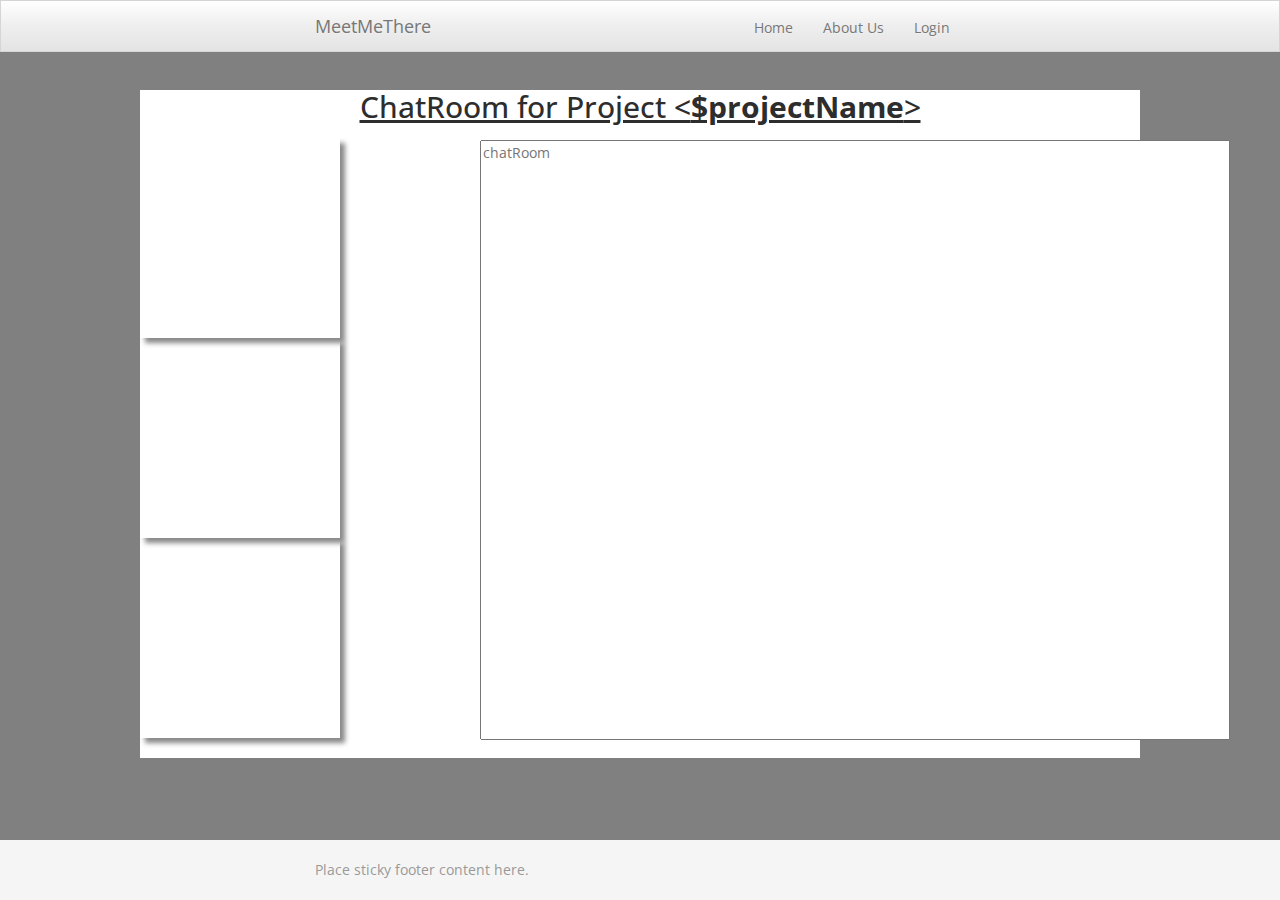
==== interface/ChatRoom.html @ 23259553 "interface added" ====
<!DOCTYPE html>
<html lang="en">
<head>
  <meta charset="utf-8">
  <meta http-equiv="X-UA-Compatible" content="IE=edge">
  <meta name="viewport" content="width=device-width, initial-scale=1">

  <title>MeetMeThere</title>

  <!-- Bootstrap core CSS -->
  <link href="./spacelab/bootstrap.min.css" rel="stylesheet">
  <link href="https://kuler.adobe.com/blue-grey-color-theme-1073841/"/>
   <!-- Custom styles for this template -->
  <link href="./css/sticky-footer.css" rel="stylesheet">

  <style>
  body {
  background-color: grey;
  padding-top: 5em;
  padding-bottom: 5em;
  } 
  .bodyContent{
  margin: 0px auto;
  max-width: 1000px;
  background-color: white;
  }
  .memberList{
  width:200px;
  height:200px;
  box-shadow: 5px 5px 5px #888888;
  }
  .docList{
  width:200px;
  height:200px;
  box-shadow: 5px 5px 5px #888888;
  }
  .meetingInfoList{
  width:200px;
  height:200px;
  box-shadow: 5px 5px 5px #888888;
  }
  .chatArea{
  width:750px;
  height: 600px;
  position: absolute;
  left: 480px;
  top : 140px;
  }
  textarea{
    resize: none;
  }
  </style>
  <!-- Custom styles for this template -->
  <link href="navbar-fixed-top.css" rel="stylesheet">
  </head>
  <!-- Start of Body-->
<body>
   <!--Start of Nav Bar-->
    <div class="navbar navbar-default navbar-fixed-top" role="navigation">
      <div class="container">
        <div class="navbar-header">
          <a class="navbar-brand" href="./index.html">MeetMeThere</a>
        </div>
        <div class="navbar-collapse collapse">
          <ul class="nav navbar-nav" style="float: right;">
            <li><a href="./index.html">Home</a></li>
            <li><a href="./AboutUs.html">About Us</a></li>
            <li><a href="./login.html">Login</a></li>
          </ul>
        </div><!--/.nav-collapse -->
      </div>
    </div>
    <!-- End of Nav Bar-->  
  <!-- Start of Body Content -->
  <div class="bodyContent">
    <h2 style="text-align: center; text-decoration:underline;">ChatRoom for Project <<label style="text-decoration:underline;">$projectName</label>></h2>
   
    <div class="memberList"></div>
    <div class="docList"></div>
    <div class="meetingInfoList"></div>
    <div><textarea class="chatArea" placeholder="chatRoom"></textarea></div>
    <br/>
  </div>
  <!-- End of Body Content -->

 <!--Start of Footer-->
    <div id="footer">
      <div class="container">
        <p class="text-muted">Place sticky footer content here.</p>
      </div>
    </div>
<!-- End of Footer -->   
<!-- Bootstrap core JavaScript
    ================================================== -->
    <!-- Placed at the end of the document so the pages load faster -->
    <script src="https://ajax.googleapis.com/ajax/libs/jquery/1.11.0/jquery.min.js"></script>
    <script src="../js/bootstrap.min.js"></script>
    <script>
    $('#sidebar').affix({
      offset: {>
        top: $('.navbar-default').height()
      }
    }); </script>
</body>
<!-- End of Body-->
  </html>
---- interface/css/sticky-footer.css ----
/* Sticky footer styles
-------------------------------------------------- */
html {
  position: relative;
  min-height: 100%;
}
body {
  /* Margin bottom by footer height */
  margin-bottom: 60px;
}
#footer {
  position: absolute;
  bottom: 0;
  width: 100%;
  /* Set the fixed height of the footer here */
  height: 60px;
  background-color: #f5f5f5;
}


/* Custom page CSS
-------------------------------------------------- */
/* Not required for template or sticky footer method. */

.container {
  width: auto;
  max-width: 680px;
  padding: 0 15px;
}
.container .text-muted {
  margin: 20px 0;
}
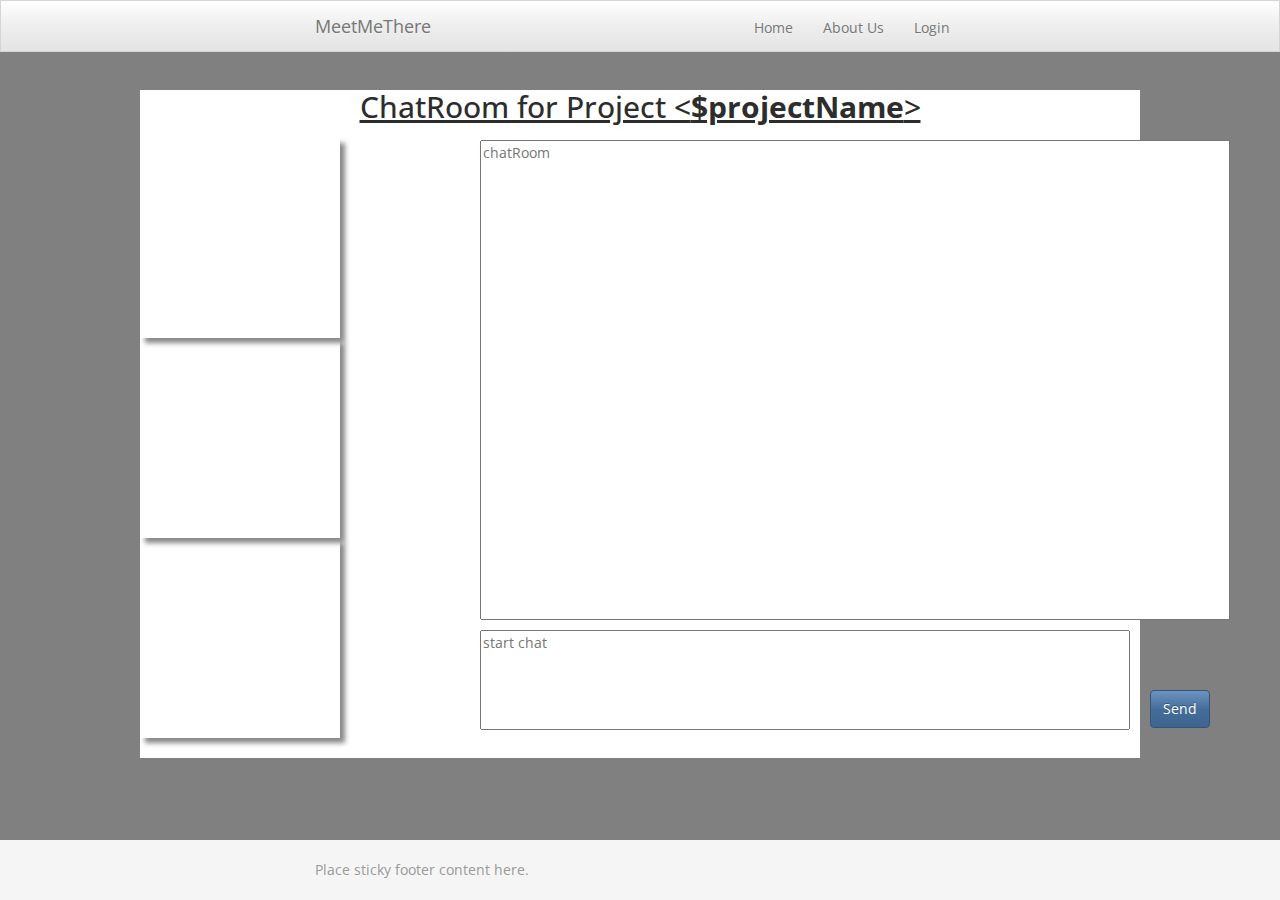
==== commit 7774278f: "chat room" ====
--- a/interface/ChatRoom.html
+++ b/interface/ChatRoom.html
@@ -39,16 +39,27 @@
   height:200px;
   box-shadow: 5px 5px 5px #888888;
   }
-  .chatArea{
+  .chatroom{
   width:750px;
-  height: 600px;
+  height: 480px;
   position: absolute;
   left: 480px;
   top : 140px;
   }
-  textarea{
-    resize: none;
+  .chatarea{
+  width:650px;
+  height: 100px;
+  position: absolute;
+  left: 480px;
+  top: 630px;
   }
+  .btnSend{
+    position: absolute;
+    left: 1150px;
+    top: 690px;
+
+  }
+
   </style>
   <!-- Custom styles for this template -->
   <link href="navbar-fixed-top.css" rel="stylesheet">
@@ -78,7 +89,10 @@
     <div class="memberList"></div>
     <div class="docList"></div>
     <div class="meetingInfoList"></div>
-    <div><textarea class="chatArea" placeholder="chatRoom"></textarea></div>
+    <div><textarea class="chatroom" readonly style="resize:none;" placeholder="chatRoom"></textarea></div>
+    <div><textarea class="chatarea" style="resize:none;" placeholder="start chat"></textarea>
+    <div class="btnSend"><button type="button" class="btn btn-primary">Send</button></div>
+    </div>
     <br/>
   </div>
   <!-- End of Body Content -->
